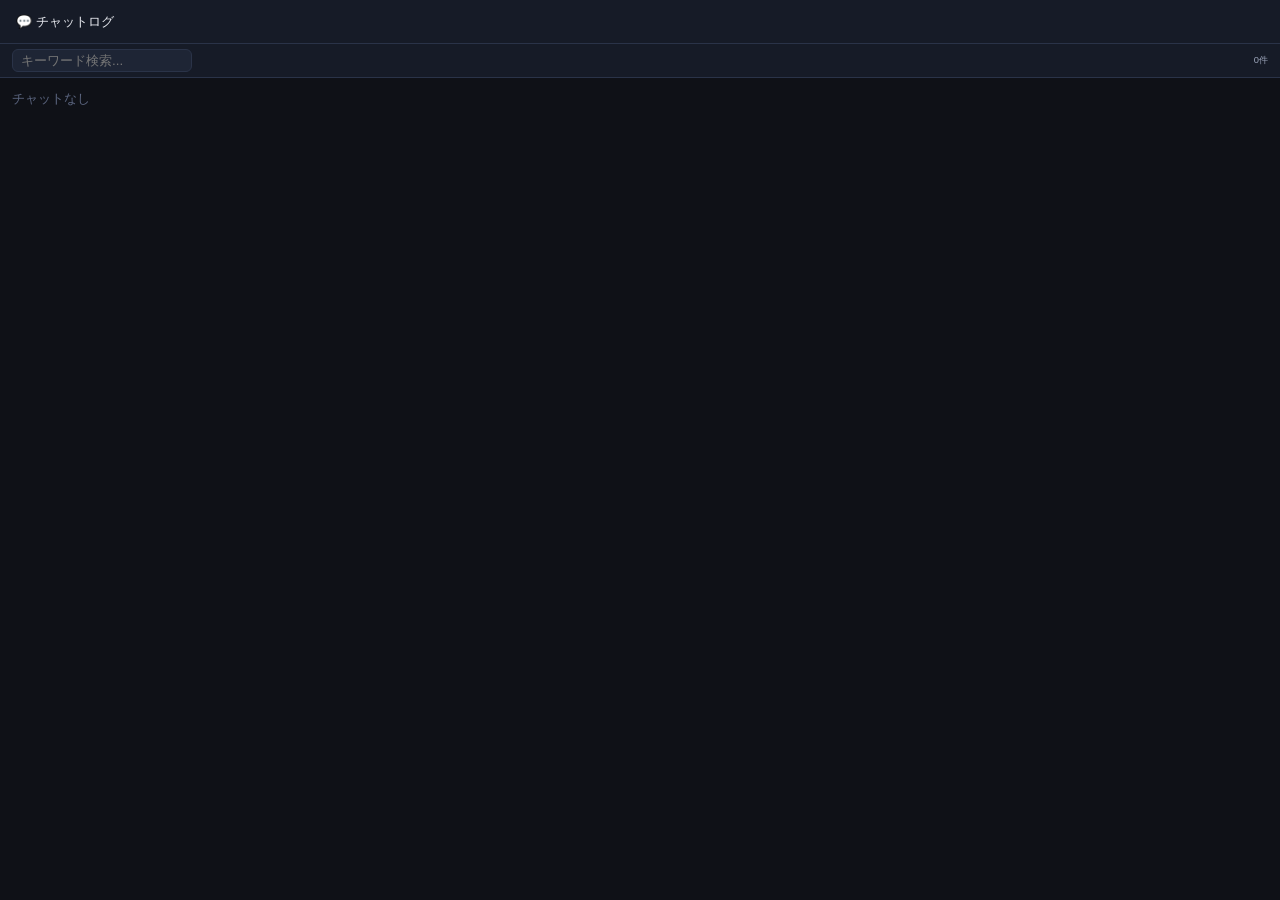
==== gui/assets/chat_log.html @ 00f0b6dc "refactor: gui.go の巨大HTML文字列リテラルを go:embed に切り出し gui.go 6017→2268 行（-62%）。HTML+JS+CSS の巨大文字列リテラル 3 つを" ====
﻿<!DOCTYPE html>
<html lang="ja">
<head>
<meta charset="UTF-8">
<meta name="viewport" content="width=device-width, initial-scale=1.0">
<title>チャットログ - BPSR Patrol Cams</title>
<style>
*{box-sizing:border-box;margin:0;padding:0}
:root{--bg0:#0f1117;--bg1:#161b27;--bg2:#1e2535;--bg3:#252d40;--accent:#4f8ef7;--warn:#f5a623;--text1:#e8eaf0;--text2:#9aa3b8;--text3:#5c6680;--border:#2a3348;}
body{background:var(--bg0);color:var(--text1);font-family:'Segoe UI',sans-serif;font-size:13px;display:flex;flex-direction:column;height:100vh}
h1{font-size:13px;padding:0 16px;height:44px;background:var(--bg1);border-bottom:1px solid var(--border);display:flex;align-items:center;gap:8px;flex-shrink:0;font-weight:500}
#toolbar{padding:5px 12px;background:var(--bg1);border-bottom:1px solid var(--border);display:flex;align-items:center;gap:10px;flex-shrink:0;font-size:0.85em}
#toolbar input[type=text]{background:var(--bg2);border:1px solid var(--border);color:var(--text1);padding:3px 8px;border-radius:6px;width:180px;outline:none}
#toolbar input[type=text]:focus{border-color:rgba(79,142,247,.5);box-shadow:0 0 0 2px rgba(79,142,247,.12)}
#container{flex:1;overflow-y:auto;padding:0}
.msg{padding:5px 12px;border-bottom:1px solid var(--border);line-height:1.5;transition:background .15s}
.msg:hover{background:var(--bg2)}
.time{color:var(--text3);margin-right:6px}
.ip{color:var(--text2);font-size:0.85em;margin-right:4px}
.ch{color:var(--accent);font-size:0.85em;margin-right:4px}
.sender{color:var(--warn);font-weight:600;margin-right:4px}
.body{color:var(--text1)}
.no-data{color:var(--text3);padding:12px}
#count{color:var(--text2);margin-left:auto;font-size:0.85em}
::-webkit-scrollbar{width:5px}::-webkit-scrollbar-track{background:transparent}::-webkit-scrollbar-thumb{background:var(--bg3);border-radius:3px}
</style>
</head>
<body>
<h1>💬 チャットログ</h1>
<div id="toolbar">
  <input type="text" id="search" placeholder="キーワード検索..." oninput="render()">
  <span id="count"></span>
</div>
<div id="container"><div class="no-data">読み込み中...</div></div>
<script>
let all=[],userScrolled=false;
function escH(s){return s.replace(/&/g,'&amp;').replace(/</g,'&lt;').replace(/>/g,'&gt;');}
function isAtBottom(el){return el.scrollHeight-el.scrollTop-el.clientHeight<50;}
function render(){
  const q=document.getElementById('search').value.toLowerCase();
  const filtered=q?all.filter(e=>e.sender.toLowerCase().includes(q)||e.message.toLowerCase().includes(q)):all;
  document.getElementById('count').textContent=filtered.length+'件';
  const c=document.getElementById('container');
  if(!filtered.length){c.innerHTML='<div class="no-data">チャットなし</div>';return;}
  c.innerHTML=filtered.map(e=>{
    const ch=e.has_ch?'<span class="ch">Ch'+e.channel+'</span>':'';
    return '<div class="msg"><span class="time">'+e.time+'</span><span class="ip">['+escH(e.client_ip)+']</span>'+ch+'<span class="sender">'+escH(e.sender)+'</span><span class="body">'+escH(e.message)+'</span></div>';
  }).join('');
  userScrolled=false;
  c.scrollTop=c.scrollHeight;
}
function appendOne(ev){
  all.push(ev);
  if(all.length>500)all=all.slice(-500);
  const q=document.getElementById('search').value.toLowerCase();
  if(q&&!(ev.sender.toLowerCase().includes(q)||ev.message.toLowerCase().includes(q)))return;
  const c=document.getElementById('container');
  if(c.querySelector('.no-data'))c.innerHTML='';
  const ch=ev.has_ch?'<span class="ch">Ch'+ev.channel+'</span>':'';
  const div=document.createElement('div');
  div.className='msg';
  div.innerHTML='<span class="time">'+ev.time+'</span><span class="ip">['+escH(ev.client_ip)+']</span>'+ch+'<span class="sender">'+escH(ev.sender)+'</span><span class="body">'+escH(ev.message)+'</span>';
  c.appendChild(div);
  document.getElementById('count').textContent=all.length+'件';
  if(!userScrolled)c.scrollTop=c.scrollHeight;
}
(async function(){
  const c=document.getElementById('container');
  c.addEventListener('scroll',()=>{userScrolled=!isAtBottom(c);});
  const h=await fetch('/api/chat-log').then(r=>r.json()).catch(()=>[]);
  all=h||[];
  render();
  const es=new EventSource('/api/chat-events');
  es.onmessage=e=>{try{appendOne(JSON.parse(e.data));}catch(_){}};
})();
</script>
</body>
</html>
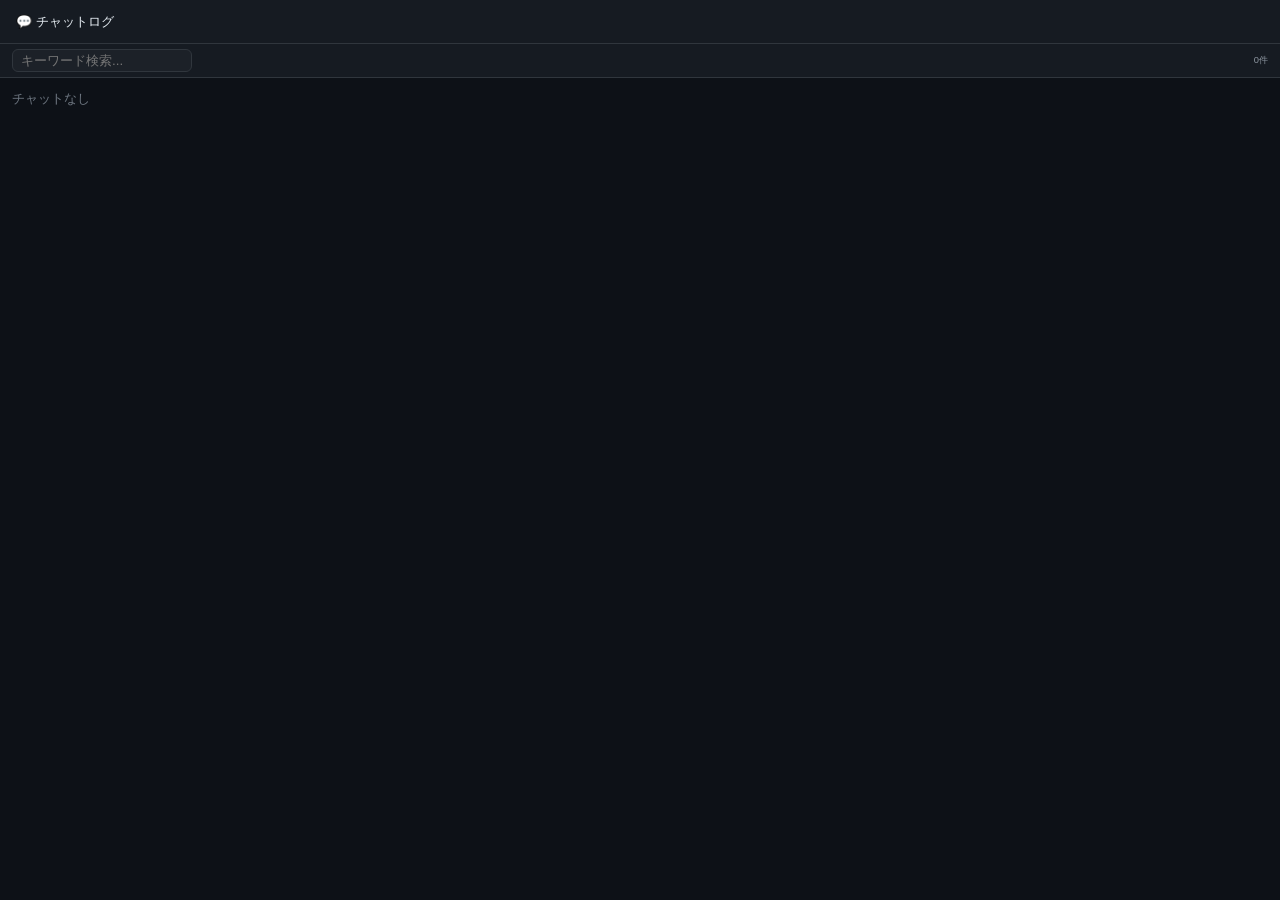
==== commit 05ef6f5c: "feat: GUI UI/UXレビュー修正 Phase2 — Toast通知・接続断表示・巡回中操作ガード・テーマ追従ほか9項目（No.68） - toast(msg,type) 新設、alert()" ====
--- a/gui/assets/chat_log.html
+++ b/gui/assets/chat_log.html
@@ -6,12 +6,16 @@
 <title>チャットログ - BPSR Patrol Cams</title>
 <style>
 *{box-sizing:border-box;margin:0;padding:0}
-:root{--bg0:#0f1117;--bg1:#161b27;--bg2:#1e2535;--bg3:#252d40;--accent:#4f8ef7;--warn:#f5a623;--text1:#e8eaf0;--text2:#9aa3b8;--text3:#5c6680;--border:#2a3348;}
+:root{--bg0:#0d1117;--bg1:#161b22;--bg2:#1c2128;--bg3:#262d3a;--accent:#58a6ff;--warn:#d29922;--text1:#e6edf3;--text2:#8b949e;--text3:#6e7781;--border:#30363d;}
+/* 本体GUIのテーマ(localStorage uiTheme)に追従。色値は styles.css と同一 */
+[data-theme="black"]{--bg0:#000;--bg1:#0c0c0c;--bg2:#181818;--bg3:#242424;--accent:#00e5ff;--warn:#ffca28;--text1:#fff;--text2:#ccc;--text3:#888;--border:#3e3e3e}
+[data-theme="light"]{--bg0:#f6f8fa;--bg1:#fff;--bg2:#f0f2f5;--bg3:#e1e4e8;--accent:#0969da;--warn:#7a4500;--text1:#1f2328;--text2:#57606a;--text3:#6e7781;--border:#d0d7de}
+[data-theme="warm"]{--bg0:#000;--bg1:#0d0b00;--bg2:#1a1600;--bg3:#262000;--accent:#ffd700;--warn:#ffa000;--text1:#fff;--text2:#d4bc6a;--text3:#8a7538;--border:#644e00}
 body{background:var(--bg0);color:var(--text1);font-family:'Segoe UI',sans-serif;font-size:13px;display:flex;flex-direction:column;height:100vh}
 h1{font-size:13px;padding:0 16px;height:44px;background:var(--bg1);border-bottom:1px solid var(--border);display:flex;align-items:center;gap:8px;flex-shrink:0;font-weight:500}
 #toolbar{padding:5px 12px;background:var(--bg1);border-bottom:1px solid var(--border);display:flex;align-items:center;gap:10px;flex-shrink:0;font-size:0.85em}
 #toolbar input[type=text]{background:var(--bg2);border:1px solid var(--border);color:var(--text1);padding:3px 8px;border-radius:6px;width:180px;outline:none}
-#toolbar input[type=text]:focus{border-color:rgba(79,142,247,.5);box-shadow:0 0 0 2px rgba(79,142,247,.12)}
+#toolbar input[type=text]:focus{border-color:var(--accent)}
 #container{flex:1;overflow-y:auto;padding:0}
 .msg{padding:5px 12px;border-bottom:1px solid var(--border);line-height:1.5;transition:background .15s}
 .msg:hover{background:var(--bg2)}
@@ -20,6 +24,7 @@
 .ch{color:var(--accent);font-size:0.85em;margin-right:4px}
 .sender{color:var(--warn);font-weight:600;margin-right:4px}
 .body{color:var(--text1)}
+.recv{color:var(--text3);font-size:0.8em;margin-left:6px}
 .no-data{color:var(--text3);padding:12px}
 #count{color:var(--text2);margin-left:auto;font-size:0.85em}
 ::-webkit-scrollbar{width:5px}::-webkit-scrollbar-track{background:transparent}::-webkit-scrollbar-thumb{background:var(--bg3);border-radius:3px}
@@ -33,19 +38,41 @@
 </div>
 <div id="container"><div class="no-data">読み込み中...</div></div>
 <script>
+// 本体GUIのテーマに追従（同一オリジンの localStorage を共有・storage イベントでライブ更新）
+(function(){
+  function applyTheme(){document.body.setAttribute('data-theme',localStorage.getItem('uiTheme')||'dark-blue');}
+  applyTheme();
+  window.addEventListener('storage',e=>{if(e.key==='uiTheme')applyTheme();});
+})();
 let all=[],userScrolled=false;
-function escH(s){return s.replace(/&/g,'&amp;').replace(/</g,'&lt;').replace(/>/g,'&gt;');}
+function escH(s){return s.replace(/&/g,'&amp;').replace(/</g,'&lt;').replace(/>/g,'&gt;').replace(/"/g,'&quot;');}
 function isAtBottom(el){return el.scrollHeight-el.scrollTop-el.clientHeight<50;}
+// dedup キーは ch+sender+msg（label/IP を含めない・本体GUIと同一仕様）。
+// 同一内容は1件に集約し recv_count で受信台数を表示する。
+function dedupKey(e){return (e.has_ch?e.channel:'')+'|'+e.sender+'|'+e.message;}
+function dedupe(events){
+  const map=new Map();
+  events.forEach(e=>{
+    const k=dedupKey(e);
+    const cur=map.get(k);
+    if(cur){cur.recv_count++;}
+    else{map.set(k,Object.assign({recv_count:1},e));}
+  });
+  return [...map.values()];
+}
+function msgHTML(e){
+  const ch=e.has_ch?'<span class="ch">Ch'+Number(e.channel)+'</span>':'';
+  const recv=e.recv_count>1?'<span class="recv">('+e.recv_count+'台受信)</span>':'';
+  return '<span class="time">'+escH(e.time||'')+'</span>'+ch+'<span class="sender">'+escH(e.sender)+'</span><span class="body">'+escH(e.message)+'</span>'+recv;
+}
 function render(){
   const q=document.getElementById('search').value.toLowerCase();
-  const filtered=q?all.filter(e=>e.sender.toLowerCase().includes(q)||e.message.toLowerCase().includes(q)):all;
+  const deduped=dedupe(all);
+  const filtered=q?deduped.filter(e=>e.sender.toLowerCase().includes(q)||e.message.toLowerCase().includes(q)):deduped;
   document.getElementById('count').textContent=filtered.length+'件';
   const c=document.getElementById('container');
   if(!filtered.length){c.innerHTML='<div class="no-data">チャットなし</div>';return;}
-  c.innerHTML=filtered.map(e=>{
-    const ch=e.has_ch?'<span class="ch">Ch'+e.channel+'</span>':'';
-    return '<div class="msg"><span class="time">'+e.time+'</span><span class="ip">['+escH(e.client_ip)+']</span>'+ch+'<span class="sender">'+escH(e.sender)+'</span><span class="body">'+escH(e.message)+'</span></div>';
-  }).join('');
+  c.innerHTML=filtered.map(e=>'<div class="msg" data-key="'+escH(dedupKey(e))+'" data-recv="'+e.recv_count+'">'+msgHTML(e)+'</div>').join('');
   userScrolled=false;
   c.scrollTop=c.scrollHeight;
 }
@@ -56,19 +83,30 @@
   if(q&&!(ev.sender.toLowerCase().includes(q)||ev.message.toLowerCase().includes(q)))return;
   const c=document.getElementById('container');
   if(c.querySelector('.no-data'))c.innerHTML='';
-  const ch=ev.has_ch?'<span class="ch">Ch'+ev.channel+'</span>':'';
+  const k=dedupKey(ev);
+  // 直近10件から同一キーを探して受信台数バッジを増分（複数インスタンス同報の集約）
+  for(let el=c.lastElementChild,i=0;el&&i<10;el=el.previousElementSibling,i++){
+    if(el.dataset&&el.dataset.key===k){
+      const n=(parseInt(el.dataset.recv,10)||1)+1;
+      el.dataset.recv=String(n);
+      el.innerHTML=msgHTML(Object.assign({recv_count:n},ev));
+      return;
+    }
+  }
   const div=document.createElement('div');
   div.className='msg';
-  div.innerHTML='<span class="time">'+ev.time+'</span><span class="ip">['+escH(ev.client_ip)+']</span>'+ch+'<span class="sender">'+escH(ev.sender)+'</span><span class="body">'+escH(ev.message)+'</span>';
+  div.dataset.key=k;
+  div.dataset.recv='1';
+  div.innerHTML=msgHTML(Object.assign({recv_count:1},ev));
   c.appendChild(div);
-  document.getElementById('count').textContent=all.length+'件';
+  document.getElementById('count').textContent=c.children.length+'件';
   if(!userScrolled)c.scrollTop=c.scrollHeight;
 }
 (async function(){
   const c=document.getElementById('container');
   c.addEventListener('scroll',()=>{userScrolled=!isAtBottom(c);});
   const h=await fetch('/api/chat-log').then(r=>r.json()).catch(()=>[]);
-  all=h||[];
+  all=Array.isArray(h)?h:[];
   render();
   const es=new EventSource('/api/chat-events');
   es.onmessage=e=>{try{appendOne(JSON.parse(e.data));}catch(_){}};
